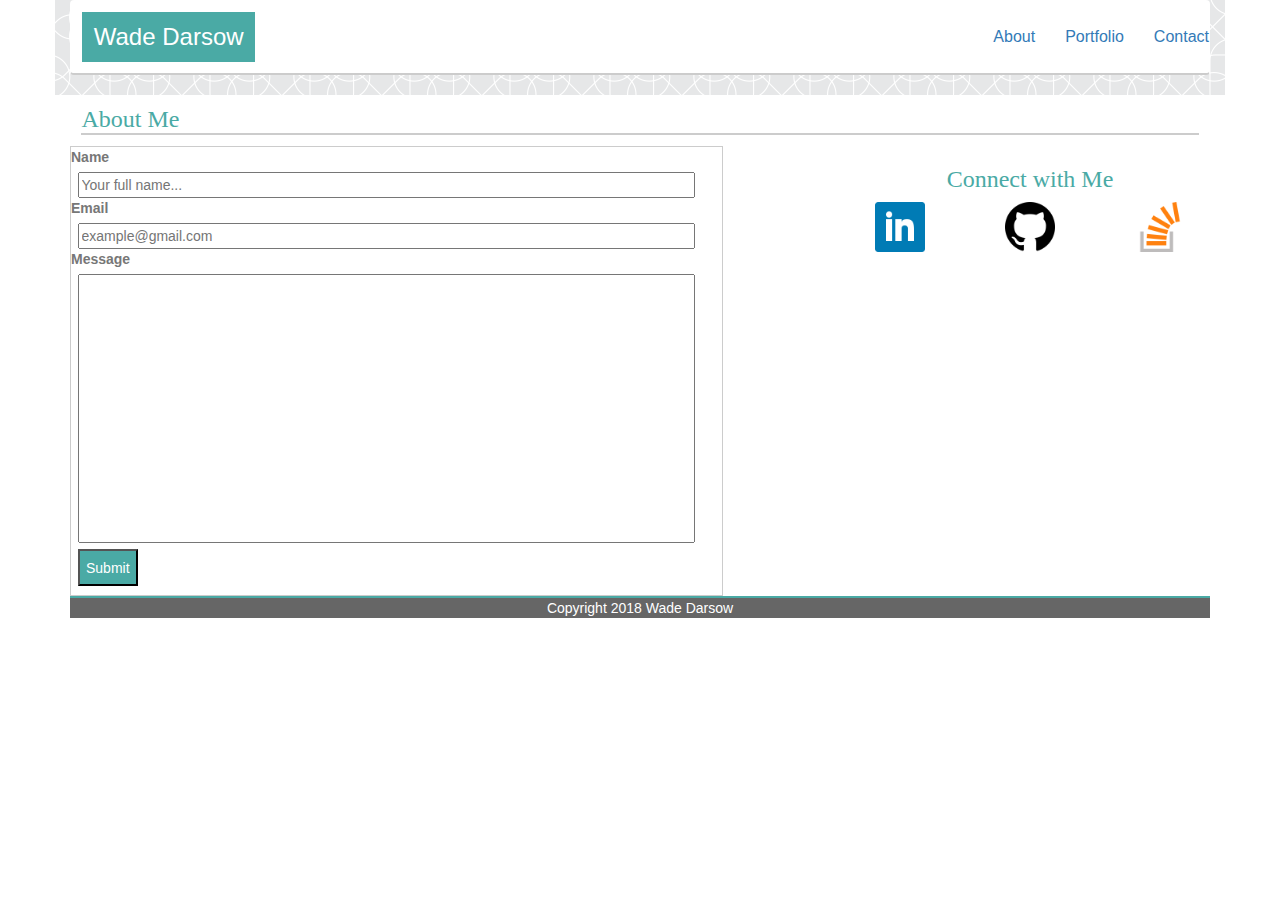
==== contact.html @ 8ebf774f "major construction complete" ====
<html>
    <Head>
        <html lang="en">
        <meta charset="utf-8">
        <meta http-equiv="X-UA-Compatible" content="IE Edge">
        <meta name="viewport" content="width=device-width, intial-scale=1">
        
        <title>Bootstrap-Portfolio</title>

        <!-- Bootstrap's stylesheet -->
        <link rel="stylesheet" href="https://maxcdn.bootstrapcdn.com/bootstrap/3.3.7/css/bootstrap.min.css" integrity="sha384-BVYiiSIFeK1dGmJRAkycuHAHRg32OmUcww7on3RYdg4Va+PmSTsz/K68vbdEjh4u" crossorigin="anonymous">   
    
        <!-- supplemental CSS stylesheet -->
        <link rel="stylesheet" type="text/css" href="./style.css">

    </Head>

<body>
    <div class="container">
        <nav class="navbar navbar-light">
            <h1 class="navbar-text">Wade Darsow</h1>
            <ul class="nav navbar-nav navbar-right">
                <li class="about1"><a href="index.html">About</a></li>
                <li class="portfolio1"><a href="portfolio.html">Portfolio</a></li>
                <li class="contact1"><a href="#">Contact</a></li>
            </ul>
        </nav>

        <div class="row">
            <div class="col-md-12">
                <h3 class=aboutme1>About Me</h3>
            </div>
        </div>
        <div class="row">
            <div class="col-md-7">
                    <div class="contact-form">
                            <form action="none">
                                <label for="fname">Name</label>
                                    <br>
                                <input type="text" id="fname" name="fullname" placeholder="Your full name...">
                                    <br>
                                <label for="eml">Email</label>
                                    <br>
                                <input type="text" id="eml" name="emailaddress" placeholder="example@gmail.com">
                                    <br>
                                <label for="msg">Message</label>
                                    <br>
                                <input type="text" id="msg" name="emlmsg">
                                    <br>
                                <input type="submit" value="Submit">
                            </form>
                    </div>
            </div>

            <div class="col-md-1">
            </div>
            <div class="col-md-4">
                    <h3 class="connect1">Connect with Me</h3>
                        <div class="row">
                            <div class="img-links1">
                                <div class="col-md-4">
                                    <a href="https://www.linkedin.com/in/wadedarsow/">
                                        <img src="./images/linkedin.png" alt="linkedin" width="50" height="50"></a>
                                </div>
                            </div>
                            <div class="img-links2">
                                <div class="col-md-4">
                                    <a href="https://github.com/wdarsow">
                                        <img src="./images/github.png" alt="git hub" width="50" height="50"></a>
                                </div>
                            </div>
                            <div class="img-links3">
                                <div class="col-md-4">
                                    <a href="https://stackoverflow.com/users/9286864/wade-darsow">
                                        <img src="./images/stackoverflow.png" alt="stackoverflow" width="50" height="50"></a>
                                </div>
                            </div>
                        </div>
            </div>
        </div>

        <div class="row">
            <div class="col-md-12">
                <p class="footer1">Copyright 2018 Wade Darsow</p>
            </div>
        </div>
    </div>

</body>

</html>
---- style.css ----
.navbar {
    background-color: white;
    border-bottom: 2px solid #cccccc;
}

.navbar-text {
    background-color: #4aaaa5;
    padding: 1%;
    margin: 1%;
    color: white;
    font-size: 24px;
    text-align: center;
}

.navbar-right{
    color: seagreen !important;
    font-size: 16px;
    margin-top: 1%;
}

.aboutme1 {
    font-family: Georgia, 'Times New Roman', Times, serif;
    color: #4aaaa5;
    border-bottom: 2px solid #cccccc; 
    margin: 1%;
}

.connect1 {
    font-family: Georgia, 'Times New Roman', Times, serif;
    color: #4aaaa5; 
    text-align: center;
}

.img-links1, .img-links2, .img-links3 {
    text-align: center;
    padding: 0px;
}

.container {
    background-image: url("./images/intersection.png")
}

.row {
    background-color: white;
}

.footer1 {
    background-color: #666666;
    text-align: center;
    color: white;
    border-top: 2px solid #4aaaa5;
}

.img-container {
    border: 1px solid #cccccc;
}

.contact-form {
    border: 1px solid #cccccc;
    height: 50%;
    color: #777777;
}


#fname, #eml {
    margin-left: 1%;
    width: 95%;
}

#msg {
    margin-left: 1%;
    width: 95%;
    height: 60%;
    
}

input[type=submit] {
    margin-left: 1%;
    margin-top: 1%;
    color: white;
    background-color: #4aaaa5;
    padding: 1%;
}

/*
submit {
    margin-left: 1%;
}


.contact-form {
    width: 600px;
    height: 350px;
    float: left;
    color: #777777;
    border: 1px solid #cccccc;
    margin-top: 5px;
    background-color: white;
    padding: 12px;
}

input[type=submit] {
    background-color: #4aaaa5;
    padding: 12px;
    color: white;
    font-weight: bold;
}

#msg {
    height: 200px;
}
*/ 



/* comments

body {
    background-color: red;
}



.about1 {
    border-right: 1px solid #cccccc;
}

*/
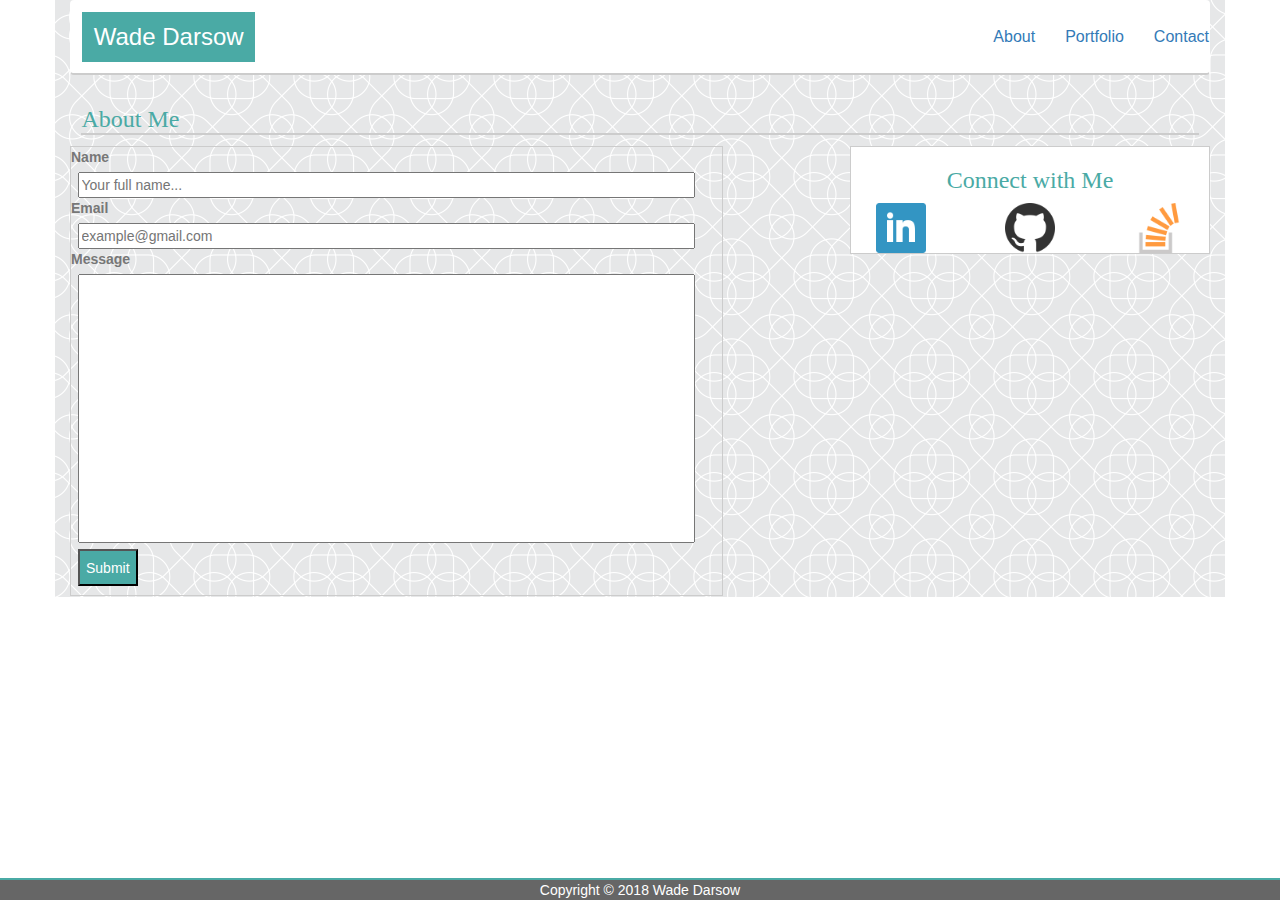
==== commit fd203be3: "final updates" ====
--- a/contact.html
+++ b/contact.html
@@ -5,7 +5,7 @@
         <meta http-equiv="X-UA-Compatible" content="IE Edge">
         <meta name="viewport" content="width=device-width, intial-scale=1">
         
-        <title>Bootstrap-Portfolio</title>
+        <title>Contact | Wade Darsow</title>
 
         <!-- Bootstrap's stylesheet -->
         <link rel="stylesheet" href="https://maxcdn.bootstrapcdn.com/bootstrap/3.3.7/css/bootstrap.min.css" integrity="sha384-BVYiiSIFeK1dGmJRAkycuHAHRg32OmUcww7on3RYdg4Va+PmSTsz/K68vbdEjh4u" crossorigin="anonymous">   
@@ -55,6 +55,7 @@
             <div class="col-md-1">
             </div>
             <div class="col-md-4">
+                <div class="img-container">
                     <h3 class="connect1">Connect with Me</h3>
                         <div class="row">
                             <div class="img-links1">
@@ -76,12 +77,13 @@
                                 </div>
                             </div>
                         </div>
+                </div>        
             </div>
         </div>
 
         <div class="row">
             <div class="col-md-12">
-                <p class="footer1">Copyright 2018 Wade Darsow</p>
+                <p class="footer1">Copyright &copy 2018 Wade Darsow</p>
             </div>
         </div>
     </div>
--- a/style.css
+++ b/style.css
@@ -30,6 +30,7 @@
     font-family: Georgia, 'Times New Roman', Times, serif;
     color: #4aaaa5; 
     text-align: center;
+    
 }
 
 .img-links1, .img-links2, .img-links3 {
@@ -41,19 +42,27 @@
     background-image: url("./images/intersection.png")
 }
 
+/*
 .row {
     background-color: white;
 }
+*/
 
 .footer1 {
     background-color: #666666;
     text-align: center;
     color: white;
     border-top: 2px solid #4aaaa5;
+    position: fixed;
+    width: 100%;
+    left: 0;
+    bottom: 0;
+    margin: 0;
 }
 
 .img-container {
     border: 1px solid #cccccc;
+    background-color: white;
 }
 
 .contact-form {
@@ -82,6 +91,44 @@
     background-color: #4aaaa5;
     padding: 1%;
 }
+
+/*.bground1 {
+    width: 266px;
+    height: 266px;
+    background-image: url("./images/ipadicon.png");
+}
+*/
+
+.col-md-4 img {
+    opacity: 0.8;
+}
+
+.divimg {
+    position: absolute;
+    width: auto;
+    color: white;
+    text-align: center;
+    background: #4aaaa5;
+    bottom: 4%;
+    padding: 3% 15% 3% 15%;
+    margin-left: 5%;
+}
+
+.divimg2 {
+    position: absolute;
+    width: auto;
+    color: white;
+    text-align: center;
+    background: #4aaaa5;
+    bottom: 15%;
+    padding: 3%;
+    margin-left: 2%;
+}
+
+.profpicture img {
+    opacity: 100;
+}
+
 
 /*
 submit {
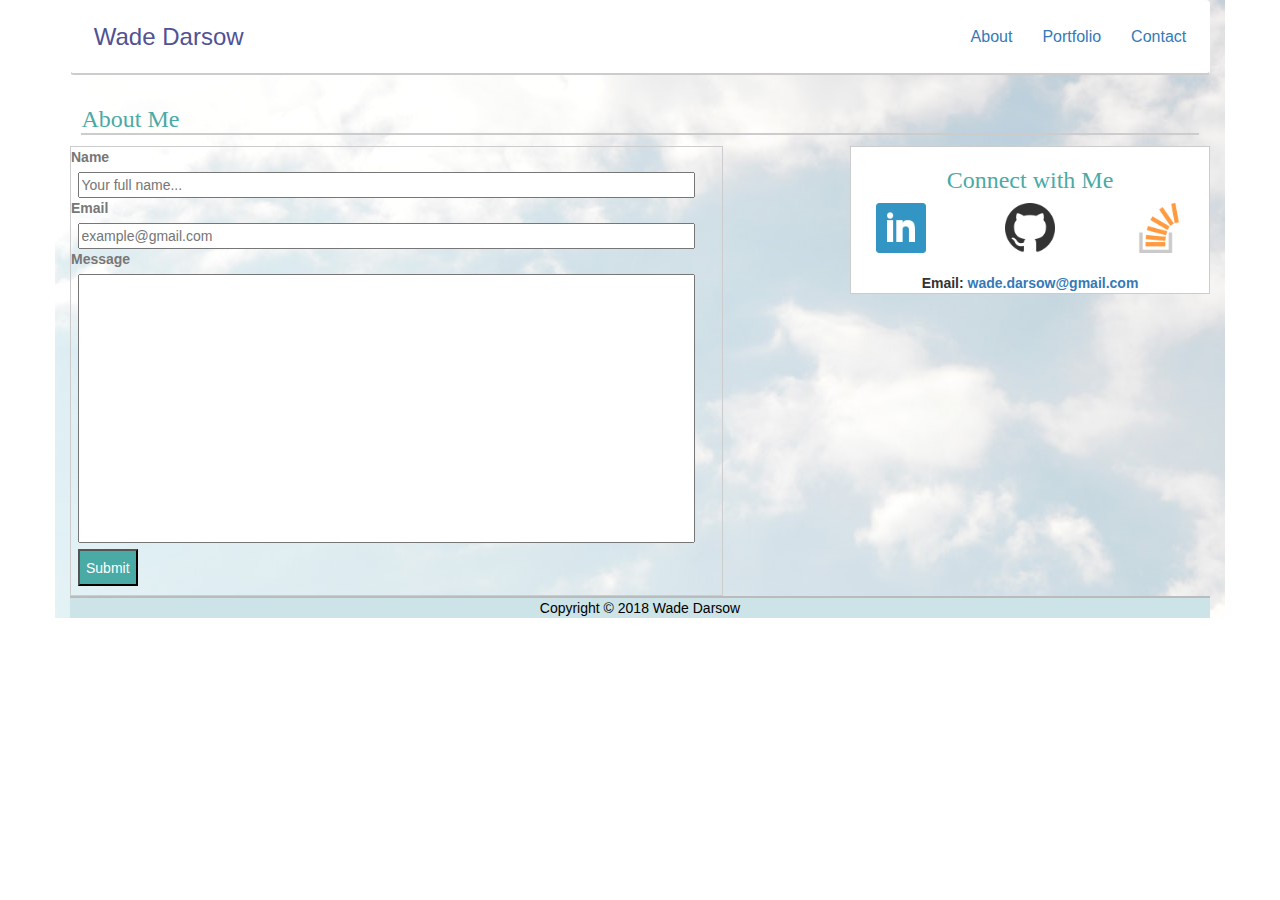
==== commit a56ba9ff: "miscellaneous updates" ====
--- a/contact.html
+++ b/contact.html
@@ -77,6 +77,12 @@
                                 </div>
                             </div>
                         </div>
+                        <br>
+                        <div class="row">
+                            <div class="col-md-12 emailaddress">
+                                Email:<a href="mailto:wade.darsow@gmail.com" target="_top"> wade.darsow@gmail.com</a>
+                            </div>
+                        </div>
                 </div>        
             </div>
         </div>
--- a/style.css
+++ b/style.css
@@ -5,10 +5,10 @@
 }
 
 .navbar-text {
-    background-color: #4aaaa5;
+    background-color: white;
     padding: 1%;
     margin: 1%;
-    color: white;
+    color: rgb(81, 81, 148);
     font-size: 24px;
     text-align: center;
 }
@@ -17,6 +17,7 @@
     color: seagreen !important;
     font-size: 16px;
     margin-top: 1%;
+    padding-right: 2%;
 }
 
 .aboutme1 {
@@ -39,7 +40,7 @@
 }
 
 .container {
-    background-image: url("./images/intersection.png")
+    background-image: url("./images/clouds.jpg")
 }
 
 /*
@@ -49,15 +50,25 @@
 */
 
 .footer1 {
-    background-color: #666666;
+    background-color: rgb(204,228,232);
     text-align: center;
-    color: white;
-    border-top: 2px solid #4aaaa5;
+    color: black;
+    border-top: 2px solid #babbbd;
+    margin-bottom: 0%;
+    padding-left: 0%;
+    padding-right: 0%;
+    /*
     position: fixed;
     width: 100%;
     left: 0;
     bottom: 0;
     margin: 0;
+    */
+}
+
+.footerpad1 {
+    padding-left: 0%;
+    padding-right: 0%;
 }
 
 .img-container {
@@ -130,6 +141,12 @@
 }
 
 
+.emailaddress {
+    font-weight: bold;
+    text-align: center;
+} 
+
+
 /*
 submit {
     margin-left: 1%;
